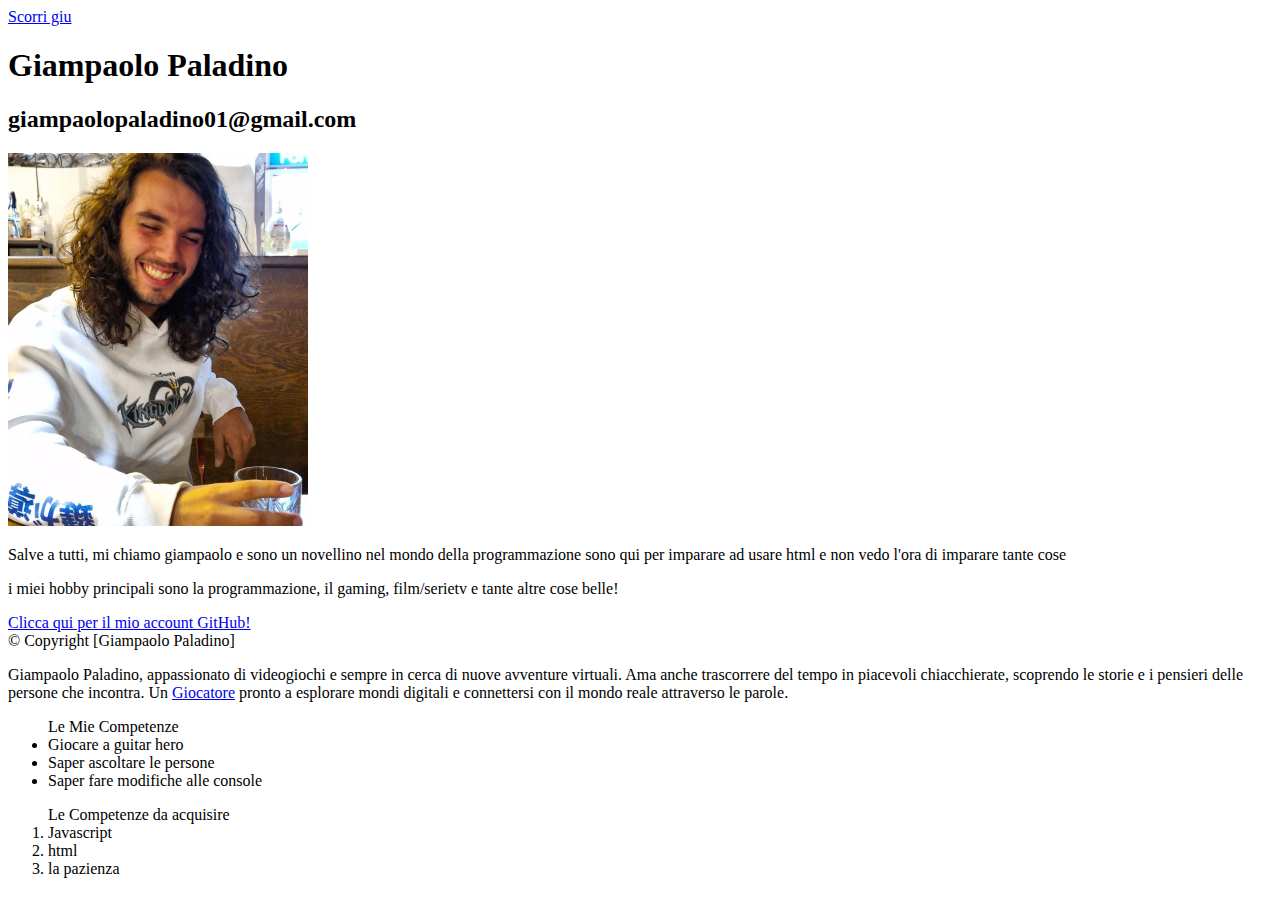
==== Prima Settimana/Esercizi prima settimana/Esercizio 1 25marzo2024 html/index.html @ 9fc1898d "Add files via upload" ====
<!DOCTYPE html>
<html lang="en">
<head>
    <meta charset="UTF-8">
    <meta name="viewport" content="width=device-width, initial-scale=1.0">
    <title>La mia prima Pagina</title>
</head>
<body>
    <a href="#footer">Scorri giu</a>
    <h1>Giampaolo Paladino</h1>
    <h2>giampaolopaladino01@gmail.com</h2>
    <main>
        <a href="#">
        <img src="./img/mestesso.jpg" alt="Un'immegine di giampaolo" width="300px"></a>
    <p>Salve a tutti, mi chiamo giampaolo e sono un novellino nel mondo della programmazione
        sono qui per imparare ad usare html e non vedo l'ora di imparare tante cose
    </p>
    <p>
        i miei hobby principali sono la programmazione, il gaming, film/serietv e tante altre cose belle!
    </p>
    </main>
    <a href="https://github.com/GiampyLux?tab=repositories" target="_blank">Clicca qui per il mio account GitHub!</a>
    <footer id="footer"> &copy; Copyright [Giampaolo Paladino]</footer>
    <p>
        Giampaolo Paladino, appassionato di videogiochi e sempre in cerca di nuove avventure virtuali. Ama anche trascorrere del tempo in piacevoli chiacchierate, scoprendo le storie e i pensieri delle persone che incontra. Un <a href="#">Giocatore</a> pronto a esplorare mondi digitali e connettersi con il mondo reale attraverso le parole. 
    </p>
    <div>
    <ul>
        Le Mie Competenze
        <li>Giocare a guitar hero</li>
        <li>Saper ascoltare le persone</li>
        <li>Saper fare modifiche alle console</li>
    </ul>
    <ol>
        Le Competenze da acquisire
        <li>Javascript</li>
        <li>html</li>
        <li>la pazienza</li>
    </ol>
</div>
</body>
</html>
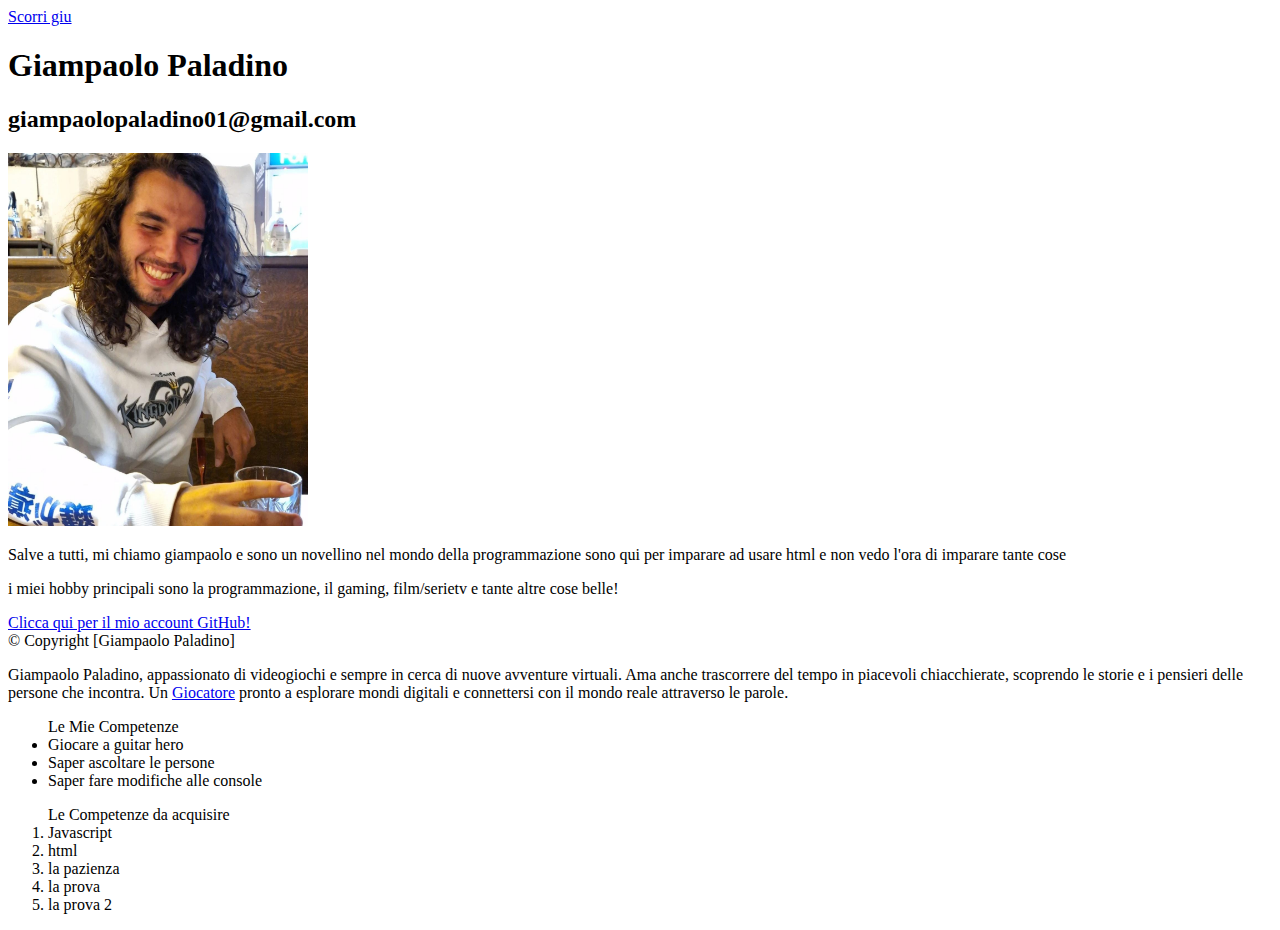
==== commit 213913f9: "Update index.html" ====
--- a/Prima Settimana/Esercizi prima settimana/Esercizio 1 25marzo2024 html/index.html
+++ b/Prima Settimana/Esercizi prima settimana/Esercizio 1 25marzo2024 html/index.html
@@ -36,6 +36,8 @@
         <li>Javascript</li>
         <li>html</li>
         <li>la pazienza</li>
+        <li>la prova</li>
+        <li>la prova 2</li>
     </ol>
 </div>
 </body>
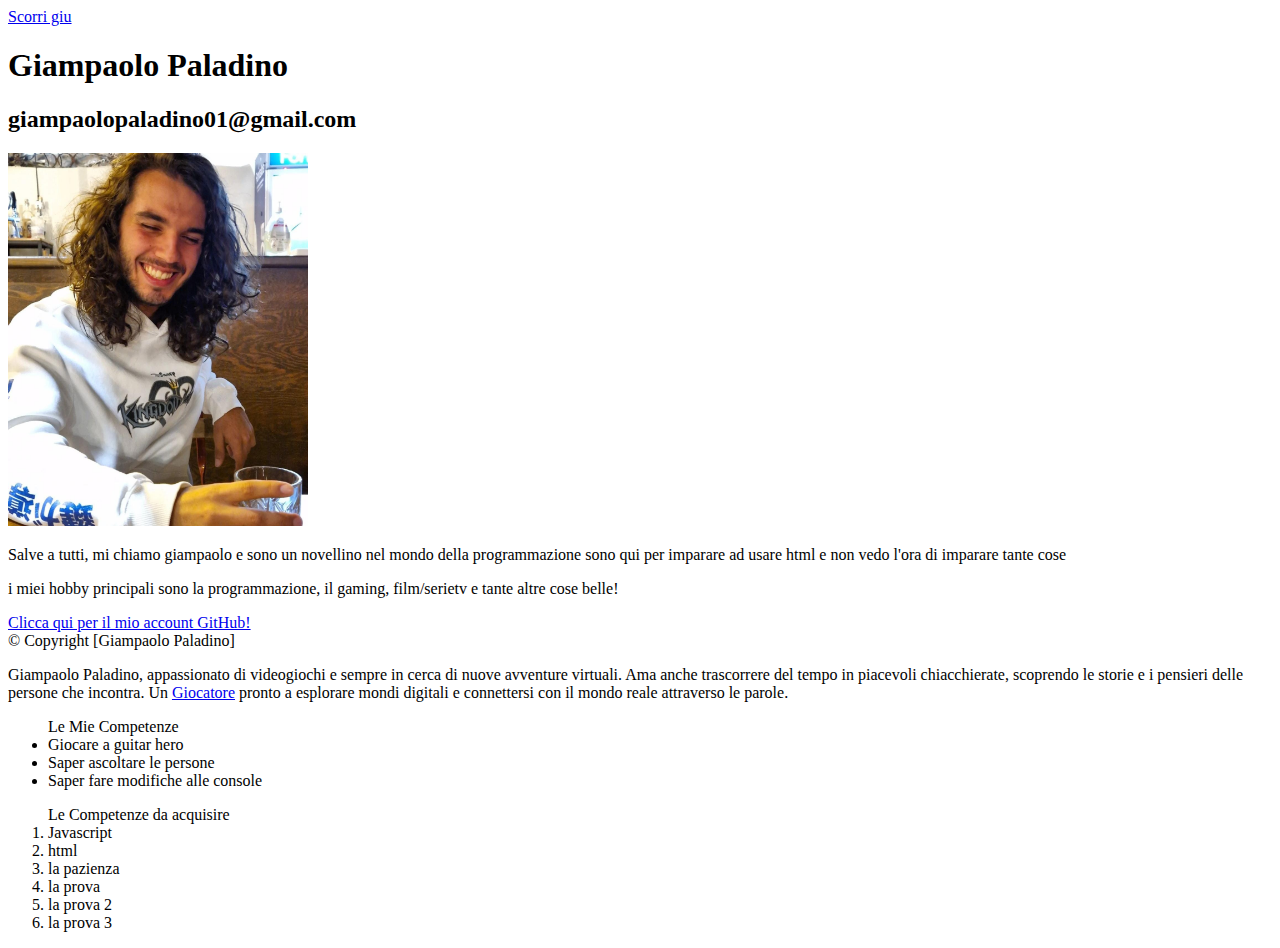
==== commit e23c128f: "Update index.html" ====
--- a/Prima Settimana/Esercizi prima settimana/Esercizio 1 25marzo2024 html/index.html
+++ b/Prima Settimana/Esercizi prima settimana/Esercizio 1 25marzo2024 html/index.html
@@ -38,6 +38,7 @@
         <li>la pazienza</li>
         <li>la prova</li>
         <li>la prova 2</li>
+        <li>la prova 3</li>
     </ol>
 </div>
 </body>
